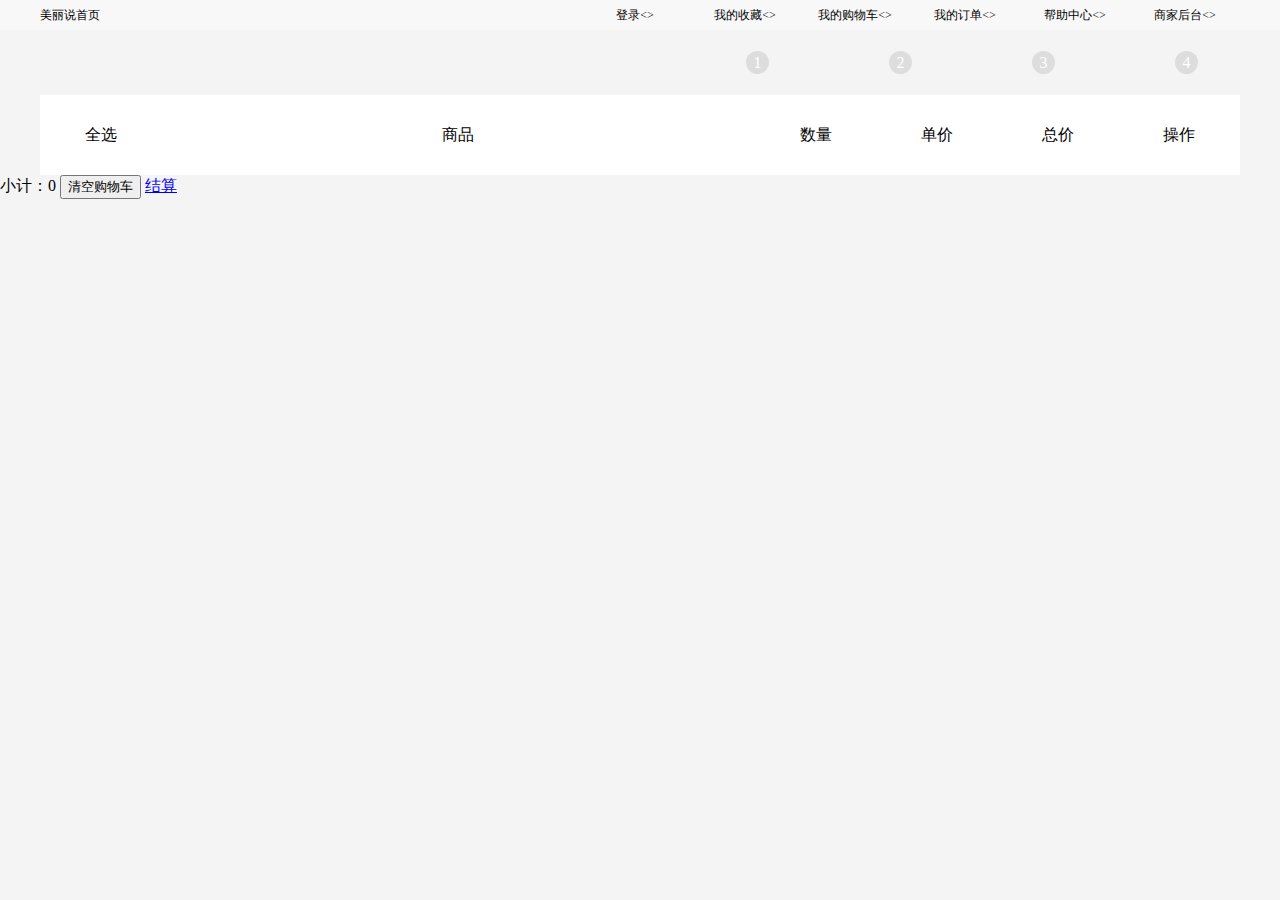
==== 商城/cart.html @ bdd058c9 "070911" ====
<!DOCTYPE html>
<html>
	<head>
		<meta charset="UTF-8">
		<title></title>
		<link rel="stylesheet" type="text/css" href="css/orderHeader.css"/>
		<link rel="stylesheet" type="text/css" href="css/cart.css"/>
	</head>
	<body>
		<div id="all-header">
			<div id="header">
				<div class="header-left">美丽说首页</div>
				<div class="header-right">
					<ul>
						<li>登录<>
						<li>我的收藏<>
						<li>我的购物车<>
						<li>我的订单<>
						<li>帮助中心<>
						<li>商家后台<>
					</ul>
				</div>
			</div>
		</div>

		<div id="all-logo">
			<div id="logo">
				<div class="logo-left"></div>
				<div class="logo-right">
					<div>1</div>
					<div>2</div>
					<div>3</div>
					<div style="margin-right: 0;">4</div>
				</div>
			</div>
		</div>

	</body>
	
</html>
<main>
    <table>
      <tr>
        <td class="choose">全选</td>
        <td class="goods">商品</td>
        <td class="number">数量</td>
        <td class="price">单价</td>
        <td class="sum">总价</td>
        <td class="use">操作</td>
      </tr>
    </table>
    <div>小计：<span id="sum">0</span> <input type="button" id="clear-cart" value="清空购物车"> <a href="checkout.html">结算</a></div>
  </main>
  <script src="js/myajax.js" charset="utf-8"></script>
  <script>
    var oTable = document.querySelector('table');
    var oSum = document.querySelector('#sum');
    myajax.get('http://h6.duchengjiu.top/shop/api_cart.php', {token: localStorage.token}, function(err, responseText){
      var json = JSON.parse(responseText);
      console.log(json);
      var data = json.data;
      for (var i = 0; i < data.length; i++) {
        var obj = data[i];
        //一件商品的总价
        obj.goods_sum = obj.goods_price * obj.goods_number;
        oTable.innerHTML += `
                          <tr>
                          	<td class="choose">33</td>
                            <td class="goods"><div class="goods-img"><img src="${obj.goods_thumb}" ></div><div class="goods-name">${obj.goods_name}</div></td>
                            <td class="number"><input data-id="${obj.goods_id}" type="number" name="number" min="1" max="10" value="${obj.goods_number}" /></td>
                            <td class="price">￥${obj.goods_price}</td>
                            <td class="sum" name="sum">￥${obj.goods_sum}</td>
                            <td class="use"><input data-id="${obj.goods_id}" type="button" name="delete" value="删除"></td>
                          </tr>
                          `;
      }
      getSum();
    });

    oTable.onchange = function(event) {
      event = event || window.event;
      var target = event.target || event.srcElement;
      if (target.name === 'number') {
        //如果输入的内容不是数字，我们默认改成1
        if (isNaN(parseInt(target.value))) {
          target.value = 1;
        }
        console.log(target.value, target.dataset.id);
        //得到商品的ID
        var goods_id = target.dataset.id;
        //得到商品的数量
        var number = target.value;
        //请求api修改购买的商品数量
        myajax.post('http://h6.duchengjiu.top/shop/api_cart.php?token='+localStorage.token,
        {goods_id, number:1},
        function(err, responseText) {
          var json = JSON.parse(responseText);
          console.log(json);
          if (json.code === 0) {
            // alert('更新购物车成功');
            //修改总价和小计
            //得到当前商品的价格
            var goods_price = parseInt(target.parentNode.nextElementSibling.innerText);
            //修改单个商品的总价：数量 * 价格
            target.parentNode.nextElementSibling.nextElementSibling.innerText = parseInt(target.value) * goods_price;
            //显示总价
            getSum();
          }
        })
      }
    }
    oTable.addEventListener('click', function(event){
      event = event || window.event;
      var target = event.target || event.srcElement;
      if (target.name === 'delete') {
        if (!confirm('确认要删除吗')) { //当你选择的是取消则不执行任何事情
          return;
        }
        //得到商品ID
        var goods_id = target.dataset.id;
        var number = 0;
        myajax.post('http://h6.duchengjiu.top/shop/api_cart.php?token='+localStorage.token,
        {goods_id, number},
        (err, responseText) => {
          var json = JSON.parse(responseText);
          console.log(json);
          if (json.code === 0) {
            // alert('更新购物车成功');
            //删除整个TR
            var tr = target.parentNode.parentNode;
            tr.parentNode.removeChild(tr);
            //显示总价
            getSum();
          }
        })
      }
    });

    var oClearCart = document.querySelector('#clear-cart');
    oClearCart.onclick = () => {
      if (!confirm('确认要清空整个购物车吗？')) {
        return;
      }
      //得到所有的商品ID
      var oGoodsIds = document.querySelectorAll('td[name=goods_id]');
      for (var i = 0; i < oGoodsIds.length; i++) {
        var td = oGoodsIds[i];
        var goods_id = parseInt(td.innerText);
        var number = 0;
        (function(td){
          myajax.post('http://h6.duchengjiu.top/shop/api_cart.php?token='+localStorage.token,
          {goods_id, number},
          (err, responseText) => {
            var json = JSON.parse(responseText);
            console.log(json);
            if (json.code === 0) {
              // alert('更新购物车成功');
              //删除整个TR
              var tr = td.parentNode;
              tr.parentNode.removeChild(tr);
              //显示总价
              getSum();
            }
          });
        })(td);
      }
    }

    //显示出总价
    function getSum() {
      var oSums = document.querySelectorAll('td[name=sum]');
      var sum = 0;
      for (var i = 0; i < oSums.length; i++) {
        sum += parseInt(oSums[i].innerText.substr(1));
      }
      localStorage.sum = sum;
      oSum.innerText = "￥" + sum;
    }
  </script>
---- 商城/css/orderHeader.css ----
html, body, div, span, applet, object, iframe,
h1, h2, h3, h4, h5, h6, p, blockquote, pre,
a, abbr, acronym, address, big, cite, code,
del, dfn, em, img, ins, kbd, q, s, samp,
small, strike, strong, sub, sup, tt, var,
b, u, i, center,
dl, dt, dd, ol, ul, li,
fieldset, form, label, legend,
table, caption, tbody, tfoot, thead, tr, th, td,
article, aside, canvas, details, embed,
figure, figcaption, footer, header, hgroup,
menu, nav, output, ruby, section, summary,
time, mark, audio, video {
	margin: 0;
	padding: 0;
	border: 0;
	font-size: 100%;
	font: inherit;
	vertical-align: baseline;
}
article, aside, details, figcaption, figure,
footer, header, hgroup, menu, nav, section {
	display: block;
}
body {
	line-height: 1;
}
ol, ul {
	list-style: none;
}
blockquote, q {
	quotes: none;
}
blockquote:before, blockquote:after,
q:before, q:after {
	content: '';
	content: none;
}
table {
	border-collapse: collapse;
	border-spacing: 0;
}
#all-header{
	width: 100%;
	height: 30px;
	background: #f8f8f8;
}
#header{
	width: 1200px;
	height: 30px;
	margin: auto;
	font-size: 12px;
	line-height: 30px;
}
.header-left{
	float: left;
}
.header-right{
	float: right;
}
.header-right li{
	float: left;
	width: 110px;
	height: 30px;
	text-align: center;
}
#all-logo{
	width: 100%;
	background: #f4f4f4;
}
#logo{
	width: 1200px;
	height: 65px;
	margin: auto;
}
.logo-left{
	background: url(../img/170411_4j7i7db3l1k3l8a10aie8hdi7h9fc_288x78.png) no-repeat;
	background-size: 144px 39px;
	float: left;
	width: 225px;
	height: 48px;
	margin-top: 14px;
}
.logo-right{
	float: right;
	width: 494px;
	height: 23px;
	margin: 21px 0;
}
.logo-right>div{
	width: 23px;
	height: 23px;
	border-radius: 50%;
	margin-right:120px;
	float: left;
	background-color: #dddddd;
	color: white;
	text-align: center;
	line-height: 23px;
}
html, body, div, span, applet, object, iframe,
h1, h2, h3, h4, h5, h6, p, blockquote, pre,
a, abbr, acronym, address, big, cite, code,
del, dfn, em, img, ins, kbd, q, s, samp,
small, strike, strong, sub, sup, tt, var,
b, u, i, center,
dl, dt, dd, ol, ul, li,
fieldset, form, label, legend,
table, caption, tbody, tfoot, thead, tr, th, td,
article, aside, canvas, details, embed,
figure, figcaption, footer, header, hgroup,
menu, nav, output, ruby, section, summary,
time, mark, audio, video {
	margin: 0;
	padding: 0;
	border: 0;
	font-size: 100%;
	font: inherit;
	vertical-align: baseline;
}
article, aside, details, figcaption, figure,
footer, header, hgroup, menu, nav, section {
	display: block;
}
body {
	line-height: 1;
	background: #f4f4f4;
}
ol, ul {
	list-style: none;
}
blockquote, q {
	quotes: none;
}
blockquote:before, blockquote:after,
q:before, q:after {
	content: '';
	content: none;
}
table {
	border-collapse: collapse;
	border-spacing: 0;
}
#all-header{
	width: 100%;
	height: 30px;
	background: #f8f8f8;
}
#header{
	width: 1200px;
	height: 30px;
	margin: auto;
	font-size: 12px;
	line-height: 30px;
}
.header-left{
	float: left;
}
.header-right{
	float: right;
}
.header-right li{
	float: left;
	width: 110px;
	height: 30px;
	text-align: center;
}
#all-logo{
	width: 100%;
	background: #f4f4f4;
}
#logo{
	width: 1200px;
	height: 65px;
	margin: auto;
}
.logo-left{
	background: url(../img/170411_4j7i7db3l1k3l8a10aie8hdi7h9fc_288x78.png) no-repeat;
	background-size: 144px 39px;
	float: left;
	width: 225px;
	height: 48px;
	margin-top: 14px;
}
.logo-right{
	float: right;
	width: 494px;
	height: 23px;
	margin: 21px 0;
}
.logo-right>div{
	width: 23px;
	height: 23px;
	border-radius: 50%;
	margin-right:120px;
	float: left;
	background-color: #dddddd;
	color: white;
	text-align: center;
	line-height: 23px;
}
---- 商城/css/cart.css ----
table{
	width:1200px;
	margin: 0 auto;
	background: white;
	text-align: center;
	line-height: 80px;
}
tr{
	height: 80px;
	overflow: hidden;
}
td{
	margin: 0px;
	padding-top: 0px;
	height: 80px;
}
.choose{
	width:100px;
}
.goods img{
	width:80px;
	height:80px;
}
.goods div{
	float:left;
}
.goods{
	width:490px;
}
.goods-img{
	width:80px;
	height:80px;
}
.goods-name{
	width:410px;
	height:80px;
	text-align: left;
}
.number{
	width:100px;
}
.price{
	width:100px;
}
.sum{
	width:100px;
}
.use{
	width:100px;
}
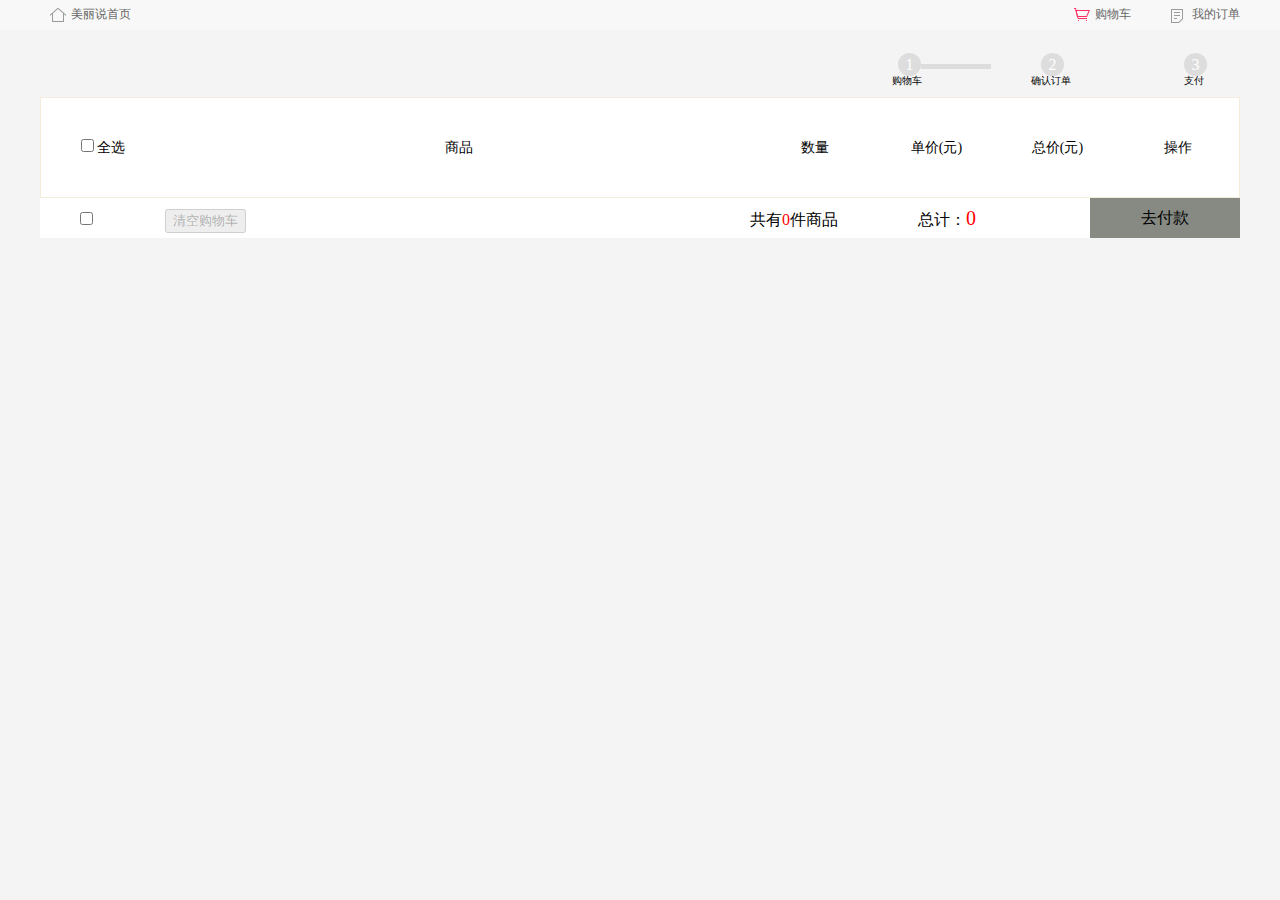
==== commit 882f6946: "add all" ====
--- a/商城/cart.html
+++ b/商城/cart.html
@@ -3,57 +3,67 @@
 	<head>
 		<meta charset="UTF-8">
 		<title></title>
+	
+		<link rel="stylesheet" type="text/css" href="css/reset.css"/>
 		<link rel="stylesheet" type="text/css" href="css/orderHeader.css"/>
 		<link rel="stylesheet" type="text/css" href="css/cart.css"/>
+		
 	</head>
 	<body>
-		<div id="all-header">
-			<div id="header">
-				<div class="header-left">美丽说首页</div>
-				<div class="header-right">
-					<ul>
-						<li>登录<>
-						<li>我的收藏<>
-						<li>我的购物车<>
-						<li>我的订单<>
-						<li>帮助中心<>
-						<li>商家后台<>
-					</ul>
-				</div>
+	<div id="header-list">
+			<a href="index.html"><i class="homelog"></i>美丽说首页</a>
+			<div id="header-list-right">
+				<a href="login.html" name="login" class="login">登录</a>
+				<a href="register.html" name="register" class="register">注册</a>
+				<a href="#" name="username" class="username">liuzhaohuiemmmmmm</a>
+				<a href="javascript:localStorage.clear();location.reload()" class="logout">退出</a>
+				<a href="cart.html"><i class="cartlog"></i>购物车</a>
+				<a href="order.html"><i class="orderlog"></i>我的订单</a>
 			</div>
 		</div>
-
 		<div id="all-logo">
-			<div id="logo">
-				<div class="logo-left"></div>
-				<div class="logo-right">
-					<div>1</div>
-					<div>2</div>
-					<div>3</div>
-					<div style="margin-right: 0;">4</div>
+			<div class="logo-left"></div>
+			<div class="logo-right">
+				<div><div class="shuzi">1</div>
+				<div id="chang">
+					
+				</div><p style="margin-left: -6px;">购物车</p>
 				</div>
+				<div><div class="shuzi">2</div><p style="margin-left: -10px;">确认订单</p></div>
+				<div><div class="shuzi">3</div><p>支付</p></div>
+				<div><div  class="shuzi"style="margin-right: 0;">4</div><p>完成</p></div>
 			</div>
 		</div>
-
-	</body>
-	
-</html>
-<main>
-    <table>
-      <tr>
-        <td class="choose">全选</td>
-        <td class="goods">商品</td>
-        <td class="number">数量</td>
-        <td class="price">单价</td>
-        <td class="sum">总价</td>
-        <td class="use">操作</td>
-      </tr>
-    </table>
-    <div>小计：<span id="sum">0</span> <input type="button" id="clear-cart" value="清空购物车"> <a href="checkout.html">结算</a></div>
-  </main>
+		<div id="hiddle" style="display: none;">
+			<div class="hiddle-img"></div>
+			<dl>
+				<dt>您的购物车还是空的，赶快去挑选商品吧！</dt>
+				<dd>去看看大家都喜欢的<a href="list.html">最热</a></dd>
+				<dd>去看看正在折扣中的优品<a href="index.html">首页</a></dd>
+			</dl>
+		</div>
+		<div>
+		    <table id="yable">
+		      <tr>
+		        <td class="choose"><input type="checkbox" name="choose" class="checkbox" >全选</td>
+		        <td class="goods">商品</td>
+		        <td class="number">数量</td>
+		        <td class="price">单价(元)</td>
+		        <td class="sum">总价(元)</td>
+		        <td class="use">操作</td>
+		      </tr>
+		    </table>
+		    <div class="all"> <input type="checkbox" name="choose" class="checkbox">
+		    <input type="button" id="clear-cart" value="清空购物车" disabled>
+		    <span id="run">共有<span id="runa">0</span>件商品</span>总计：<span id="sum"><b>0</b></span>
+		    <a href="#" id="pay" style="background: #868a83;">去付款</a>
+		    </div>
+		  </div>
   <script src="js/myajax.js" charset="utf-8"></script>
   <script>
     var oTable = document.querySelector('table');
+    
+    var oHiddle=document.querySelector('#hiddle')
     var oSum = document.querySelector('#sum');
     myajax.get('http://h6.duchengjiu.top/shop/api_cart.php', {token: localStorage.token}, function(err, responseText){
       var json = JSON.parse(responseText);
@@ -65,18 +75,42 @@
         obj.goods_sum = obj.goods_price * obj.goods_number;
         oTable.innerHTML += `
                           <tr>
-                          	<td class="choose">33</td>
+                          	<td class="choose" name="goods_id" id="${obj.goods_id}"><input type="checkbox" name="choose" class="checkbox"></td>
                             <td class="goods"><div class="goods-img"><img src="${obj.goods_thumb}" ></div><div class="goods-name">${obj.goods_name}</div></td>
                             <td class="number"><input data-id="${obj.goods_id}" type="number" name="number" min="1" max="10" value="${obj.goods_number}" /></td>
-                            <td class="price">￥${obj.goods_price}</td>
-                            <td class="sum" name="sum">￥${obj.goods_sum}</td>
+                            <td class="price">${obj.goods_price}</td>
+                            <td class="suma" name="sum">${obj.goods_sum}</td>
                             <td class="use"><input data-id="${obj.goods_id}" type="button" name="delete" value="删除"></td>
                           </tr>
                           `;
       }
+       (function(){
+    	var oTr=document.querySelectorAll('tr');
+    	if (oTr.length<2) {
+    		oHiddle.style.display="block";
+    	}else{
+    		oHiddle.style.display="none";
+    	}
+    	var  oCheckbox=document.querySelectorAll('input[name="choose"]')
+    	console.log(oCheckbox)
+    	oCheckbox[0].onclick=function(){
+    		
+    		if (oCheckbox[0].checked){
+    			for (var i=1;i<oCheckbox.length;i++) {
+    			oCheckbox[i].checked="true"}
+    			oClearCart.disabled=false;
+    		}else{
+    			for (var i=1;i<oCheckbox.length;i++) {
+    			oCheckbox[i].checked=false}
+    			oClearCart.disabled=true;
+    			}
+    		
+    	}
+    	
+    })()
       getSum();
     });
-
+    
     oTable.onchange = function(event) {
       event = event || window.event;
       var target = event.target || event.srcElement;
@@ -85,14 +119,15 @@
         if (isNaN(parseInt(target.value))) {
           target.value = 1;
         }
-        console.log(target.value, target.dataset.id);
+        console.log(parseInt(target.parentNode.nextElementSibling.innerText));
         //得到商品的ID
         var goods_id = target.dataset.id;
+        
         //得到商品的数量
         var number = target.value;
         //请求api修改购买的商品数量
         myajax.post('http://h6.duchengjiu.top/shop/api_cart.php?token='+localStorage.token,
-        {goods_id, number:1},
+        {goods_id, number},
         function(err, responseText) {
           var json = JSON.parse(responseText);
           console.log(json);
@@ -116,6 +151,7 @@
         if (!confirm('确认要删除吗')) { //当你选择的是取消则不执行任何事情
           return;
         }
+
         //得到商品ID
         var goods_id = target.dataset.id;
         var number = 0;
@@ -137,15 +173,18 @@
     });
 
     var oClearCart = document.querySelector('#clear-cart');
+    console.log(oClearCart)
     oClearCart.onclick = () => {
       if (!confirm('确认要清空整个购物车吗？')) {
         return;
       }
       //得到所有的商品ID
-      var oGoodsIds = document.querySelectorAll('td[name=goods_id]');
+      var oGoodsIds = document.querySelectorAll('td[name="goods_id"]');
+      console.log(oGoodsIds)
+      
       for (var i = 0; i < oGoodsIds.length; i++) {
         var td = oGoodsIds[i];
-        var goods_id = parseInt(td.innerText);
+        var goods_id = parseInt(td.id);
         var number = 0;
         (function(td){
           myajax.post('http://h6.duchengjiu.top/shop/api_cart.php?token='+localStorage.token,
@@ -165,15 +204,51 @@
         })(td);
       }
     }
-
+	var oRun=document.querySelector('#run');
+	
     //显示出总价
     function getSum() {
-      var oSums = document.querySelectorAll('td[name=sum]');
+  		(function(){ var oSums = document.querySelectorAll('td[name=sum]');
       var sum = 0;
       for (var i = 0; i < oSums.length; i++) {
-        sum += parseInt(oSums[i].innerText.substr(1));
+      	if (oSums[i].parentNode.childNodes[1].childNodes[0].checked) {
+      		sum += parseInt(oSums[i].innerText);
+      	}
+      	
+        
       }
       localStorage.sum = sum;
-      oSum.innerText = "￥" + sum;
-    }
-  </script>+      oSum.innerText = "￥" + sum;})()
+     
+    }
+   
+    document.onchange=function(){
+    	getSum();
+    	var index=0;
+    	var oPay=document.querySelector('#pay');
+    	var  oCheckbox=document.querySelectorAll('input[name="choose"]');
+    	console.log(oCheckbox)
+    	var oRun=document.querySelector('#runa')
+    	for (var i=1;i<oCheckbox.length-1;i++) { 
+    		
+    		if(oCheckbox[i].checked){
+    			index+=1;
+    			console.log(index)
+    		}
+    		if(index!=0){
+    			oPay.style.background="red";
+    			oPay.style.color="white"
+    			
+    		}else{
+    			oPay.style.background="#868a83";
+    			oPay.style.color="black"
+    		}
+    	}
+    	
+    	oRun.innerHTML=index;
+    }
+   
+   
+  </script>
+</body>
+</html>--- a/商城/css/orderHeader.css
+++ b/商城/css/orderHeader.css
@@ -16,7 +16,6 @@
 	border: 0;
 	font-size: 100%;
 	font: inherit;
-	vertical-align: baseline;
 }
 article, aside, details, figcaption, figure,
 footer, header, hgroup, menu, nav, section {
@@ -41,7 +40,7 @@
 	border-spacing: 0;
 }
 #all-header{
-	width: 100%;
+	width: 1200px;
 	height: 30px;
 	background: #f8f8f8;
 }
@@ -65,14 +64,17 @@
 	text-align: center;
 }
 #all-logo{
-	width: 100%;
+	width:1200px;
+	
 	background: #f4f4f4;
+	overflow: hidden;
+	margin-left: 192px;
 }
 #logo{
 	width: 1200px;
 	height: 65px;
-	margin: auto;
 }
+
 .logo-left{
 	background: url(../img/170411_4j7i7db3l1k3l8a10aie8hdi7h9fc_288x78.png) no-repeat;
 	background-size: 144px 39px;
@@ -86,116 +88,54 @@
 	width: 494px;
 	height: 23px;
 	margin: 21px 0;
+	position: relative;
+}
+.logo-right p{
+	font-size: 10px;
 }
 .logo-right>div{
+	float: left;
+}
+#chang{
+	position: absolute;
+	width:70px;
+	height:5px;
+	background-color:#DDDDDD;
+	top: 11px;
+	left:23px;
+}
+.shuzi{
 	width: 23px;
 	height: 23px;
 	border-radius: 50%;
 	margin-right:120px;
-	float: left;
+	
 	background-color: #dddddd;
 	color: white;
 	text-align: center;
 	line-height: 23px;
 }
-html, body, div, span, applet, object, iframe,
-h1, h2, h3, h4, h5, h6, p, blockquote, pre,
-a, abbr, acronym, address, big, cite, code,
-del, dfn, em, img, ins, kbd, q, s, samp,
-small, strike, strong, sub, sup, tt, var,
-b, u, i, center,
-dl, dt, dd, ol, ul, li,
-fieldset, form, label, legend,
-table, caption, tbody, tfoot, thead, tr, th, td,
-article, aside, canvas, details, embed,
-figure, figcaption, footer, header, hgroup,
-menu, nav, output, ruby, section, summary,
-time, mark, audio, video {
-	margin: 0;
-	padding: 0;
-	border: 0;
-	font-size: 100%;
-	font: inherit;
-	vertical-align: baseline;
+.show-all-address{
+	width: 80px;
+	height: 25px;
+	text-align: center;
+	line-height: 25px;
 }
-article, aside, details, figcaption, figure,
-footer, header, hgroup, menu, nav, section {
-	display: block;
+#deliveryAddress{
+	margin: auto;
+	width: 1200px;
+	height: 600px;
 }
-body {
-	line-height: 1;
-	background: #f4f4f4;
+.address-ul{
+	width: 1200px;
+	height: 400px;
+	overflow: hidden;
 }
-ol, ul {
-	list-style: none;
-}
-blockquote, q {
-	quotes: none;
-}
-blockquote:before, blockquote:after,
-q:before, q:after {
-	content: '';
-	content: none;
-}
-table {
-	border-collapse: collapse;
-	border-spacing: 0;
-}
-#all-header{
-	width: 100%;
-	height: 30px;
-	background: #f8f8f8;
-}
-#header{
-	width: 1200px;
-	height: 30px;
-	margin: auto;
-	font-size: 12px;
-	line-height: 30px;
-}
-.header-left{
+.address-ul li{
+	width: 300px;
+	height: 100px;
 	float: left;
 }
-.header-right{
-	float: right;
-}
-.header-right li{
-	float: left;
-	width: 110px;
-	height: 30px;
-	text-align: center;
-}
-#all-logo{
-	width: 100%;
-	background: #f4f4f4;
-}
-#logo{
-	width: 1200px;
-	height: 65px;
-	margin: auto;
-}
-.logo-left{
-	background: url(../img/170411_4j7i7db3l1k3l8a10aie8hdi7h9fc_288x78.png) no-repeat;
-	background-size: 144px 39px;
-	float: left;
-	width: 225px;
-	height: 48px;
-	margin-top: 14px;
-}
-.logo-right{
-	float: right;
-	width: 494px;
-	height: 23px;
-	margin: 21px 0;
-}
-.logo-right>div{
-	width: 23px;
-	height: 23px;
-	border-radius: 50%;
-	margin-right:120px;
-	float: left;
-	background-color: #dddddd;
-	color: white;
-	text-align: center;
-	line-height: 23px;
-}+form {
+      padding-right: 150px;
+    }
--- a/商城/css/cart.css
+++ b/商城/css/cart.css
@@ -1,21 +1,51 @@
-table{
+body{
+	background-color:#f4f4f4 ;
+}
+#hiddle{
+	position: absolute;
+	width:1200px;
+	height:250px;
+	top: 98px;
+	left: 192px;
+	background-color: white;
+	margin: 0 auto;
+	text-align: center;
+}
+#hiddle dt{
+	margin-top: 60px;
+	margin-bottom: 30px;
+}
+#hiddle dd{
+	margin-top: 20px;
+}
+.hiddle-img{
+	position: absolute;
+	width: 100px;
+	height: 80px;
+	top: 60px;
+	left: 300px;
+	background: url(../img/1blhwf_ie2tiobvhfrdkojrgezdambqhayde_360x900.png) no-repeat -190px -120px;
+}
+#yable{
 	width:1200px;
 	margin: 0 auto;
 	background: white;
 	text-align: center;
 	line-height: 80px;
+	padding: 30px;
+	font-size: 14px;
 }
-tr{
-	height: 80px;
-	overflow: hidden;
+#yable tr{
+	height: 100px;
+	width: 1200px;
+	border: 1px solid #F3ECDB;
 }
-td{
-	margin: 0px;
-	padding-top: 0px;
+#yable td{
 	height: 80px;
 }
 .choose{
 	width:100px;
+	text-align: left;
 }
 .goods img{
 	width:80px;
@@ -30,10 +60,12 @@
 .goods-img{
 	width:80px;
 	height:80px;
+	margin-right: 20px;
 }
 .goods-name{
-	width:410px;
+	width:400px;
 	height:80px;
+	line-height: 40px;
 	text-align: left;
 }
 .number{
@@ -42,9 +74,49 @@
 .price{
 	width:100px;
 }
-.sum{
+.sum,.suma{
 	width:100px;
+	height:80px;
+	line-height: 80px;
+}
+.suma{
+	color: red;
+}
+#sum{
+	color: red;
+	font-size: 20px;
 }
 .use{
 	width:100px;
 }
+.all{
+	width:1200px;
+	height: 40px;
+	margin: 0 auto;
+	background-color: white;
+	line-height: 40px;
+}
+.checkbox{
+	margin-left: 40px;
+	
+}
+#clear-cart{
+	margin-left: 65px;
+}
+#run{
+	display: inline-block;
+	margin-left: 500px;
+	margin-right: 80px;
+}
+#pay{
+	float: right;
+	display: inline-block;
+	width:150px;
+	height:40px;
+	color: black;
+	text-align: center;
+	text-decoration: none;
+}
+#runa{
+	color:red;
+}
